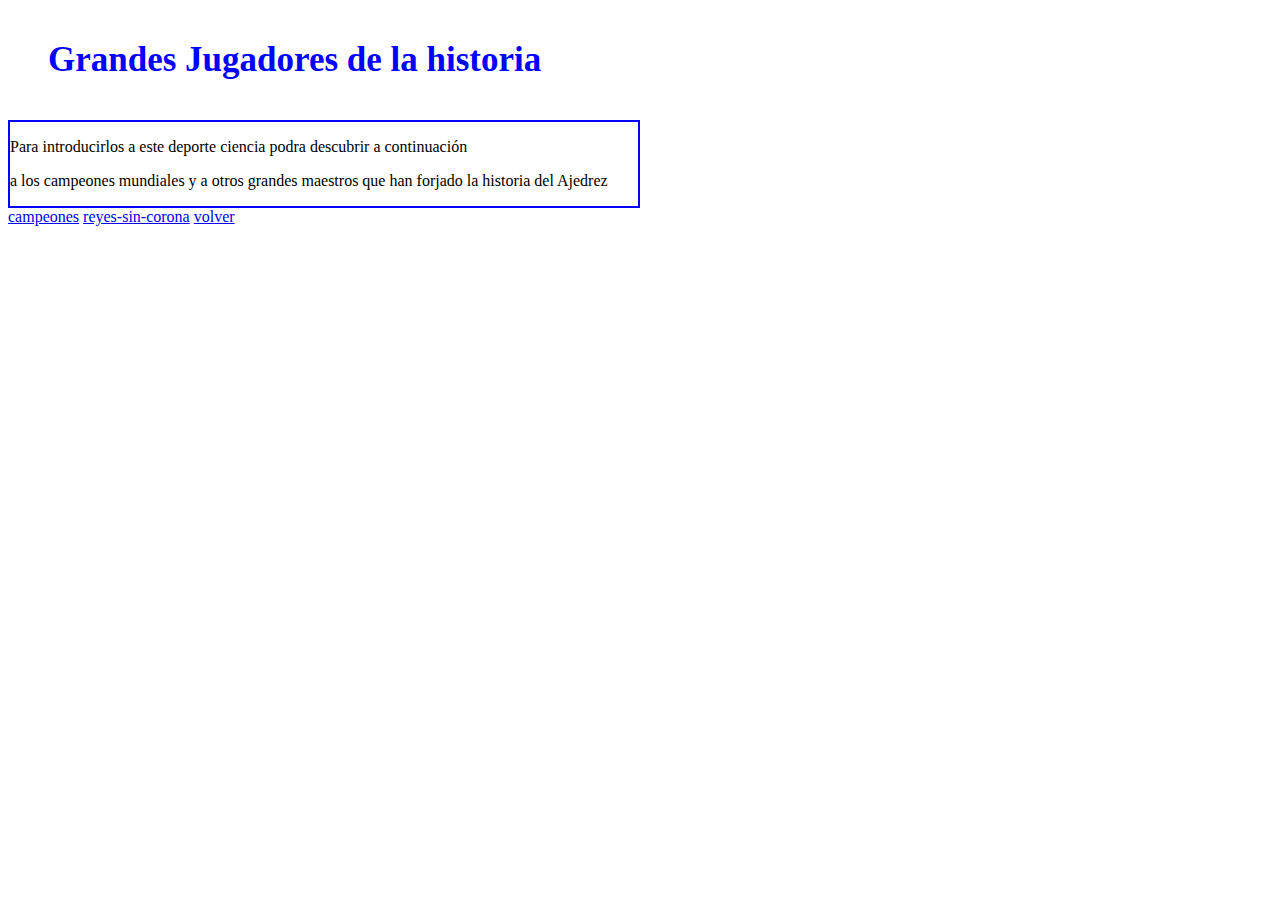
==== ajedrez.html @ 393b508b "primer respaldo tareas de proyect0" ====
<!DOCTYPE html>
<html>
    <head>
        <meta charset="UTF-8">
        <title>Mi pagina de Ajedrez</title>
        <link rel="stylesheet" href="styles.css" type="text/css">
        <style>
            #titulo {
                font-size: 35px; margin: 40px ;
                color: blue;
            }
            #parrafo{
                color: rgba(0, 0, 255, 0.781);
                font-size: 20px;
            }
            .borde{border: 2px solid blue;
                   box-sizing: border-box; width: 50%;
            }
        </style>

    </head>
    <body>
        <h1 id="titulo"> Grandes Jugadores de la historia </h1>
        <div class="borde">
        <p>  Para introducirlos a este deporte ciencia podra descubrir a continuación</p>
        <p>   a los campeones mundiales y a otros grandes maestros que han forjado la historia del Ajedrez   </p> 
        </div>
        <a href="campeones.html">campeones</a>
        <a href="reyes-sin-corona.html">reyes-sin-corona</a>
        <a href="index.html">volver</a>
    </body>
</html>
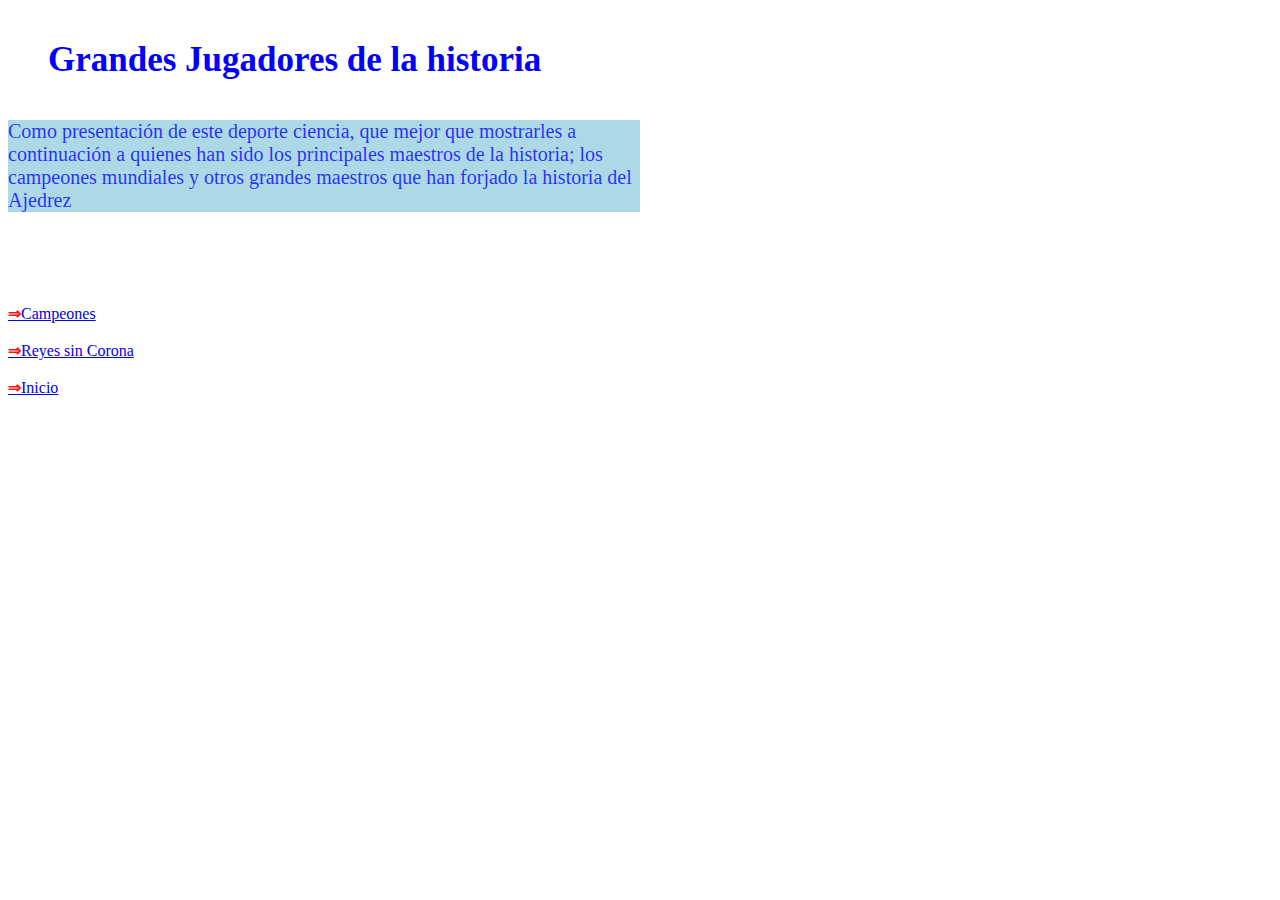
==== commit e3128099: "envia version final oroyect0" ====
--- a/ajedrez.html
+++ b/ajedrez.html
@@ -13,20 +13,27 @@
                 color: rgba(0, 0, 255, 0.781);
                 font-size: 20px;
             }
-            .borde{border: 2px solid blue;
+            .borde{border: ;
                    box-sizing: border-box; width: 50%;
+                   background-color: lightblue;
             }
+            a::before{content: "\21d2 "; font-weight: bold;color: rgb(247, 22, 22);} 
+
         </style>
 
     </head>
     <body>
         <h1 id="titulo"> Grandes Jugadores de la historia </h1>
         <div class="borde">
-        <p>  Para introducirlos a este deporte ciencia podra descubrir a continuación</p>
-        <p>   a los campeones mundiales y a otros grandes maestros que han forjado la historia del Ajedrez   </p> 
+        <p id="parrafo">  Como presentación de este deporte ciencia, que mejor que mostrarles a continuación a quienes han sido los principales maestros de la historia; los campeones mundiales y otros grandes maestros que han forjado la historia del Ajedrez </p>
         </div>
-        <a href="campeones.html">campeones</a>
-        <a href="reyes-sin-corona.html">reyes-sin-corona</a>
-        <a href="index.html">volver</a>
+        <br> </br>
+        <br></br>
+
+        <a href="campeones.html">Campeones</a>
+        <br></br>
+        <a href="reyes-sin-corona.html">Reyes sin Corona</a>
+        <br></br>
+        <a href="index.html">Inicio</a>
     </body>
 </html>